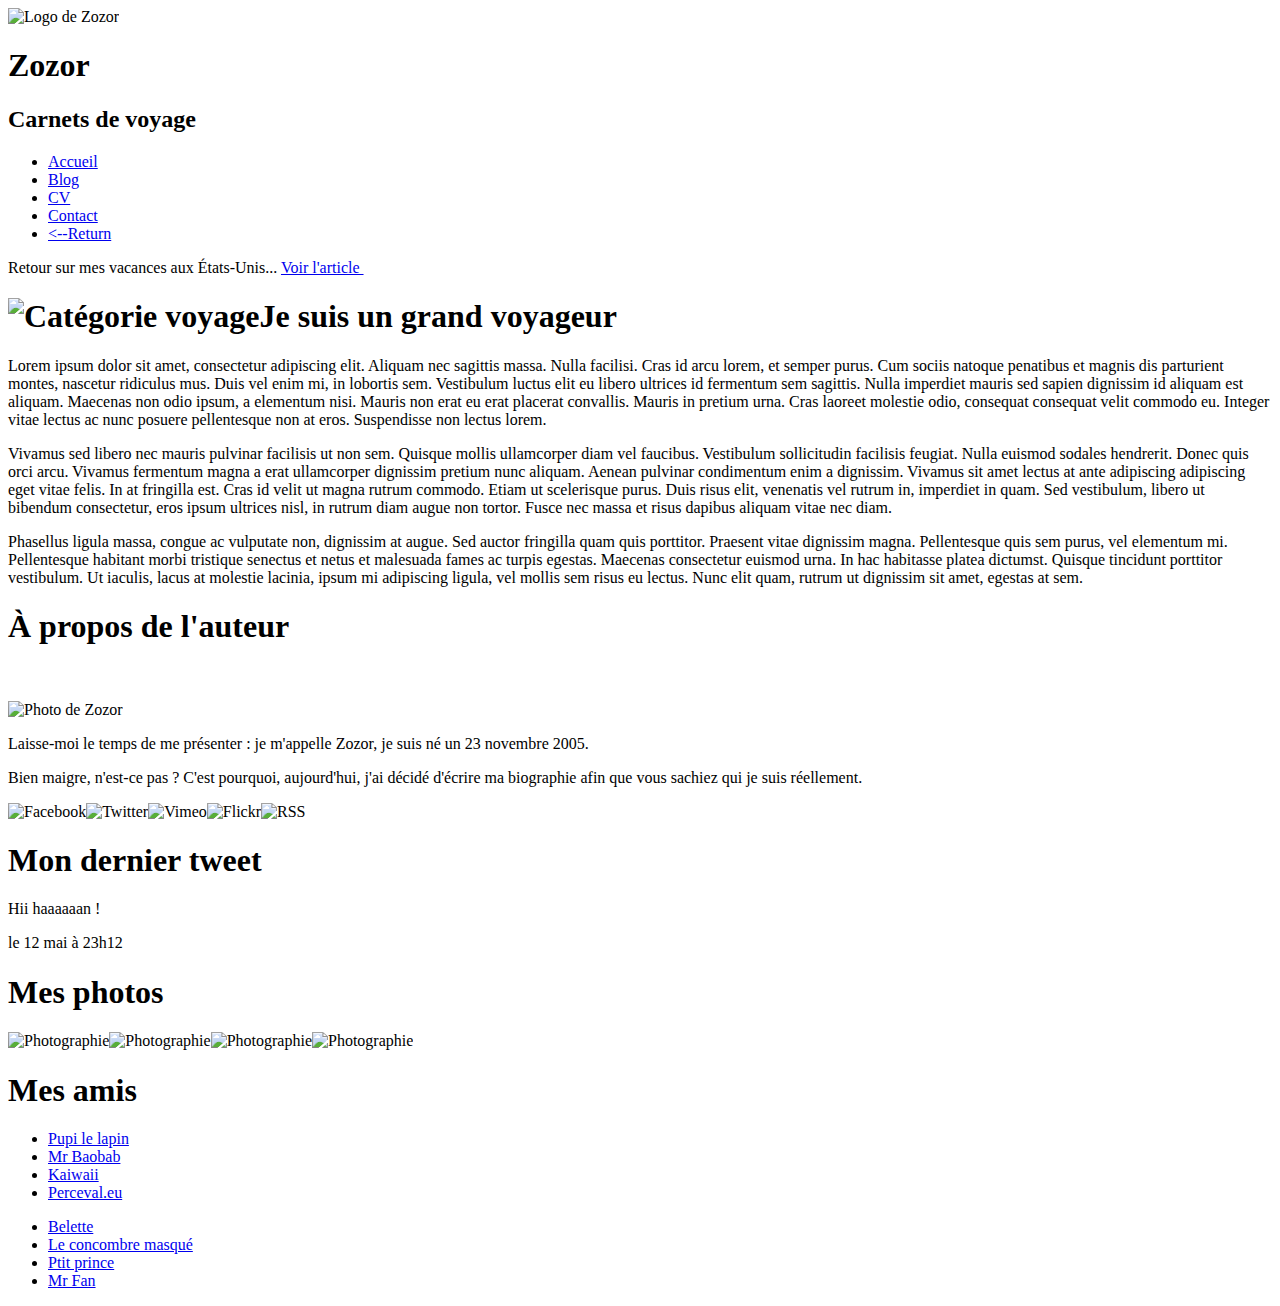
==== label.html @ 1902785c "Create label.html" ====
<!DOCTYPE html>
<html>
    <head>
        <meta name="viewport" content="width=device-width, initial-scale=1.0">
        <meta charset="utf-8" />
        <link rel="stylesheet" href="index.css" />
        <title>Zozor - Carnets de voyage</title>
    </head>
    
    <body>
        <div id="bloc_page">
            <header>
                <div id="titre_principal">
                    <div id="logo">
                        <img src="image/zozor_logo.png" alt="Logo de Zozor" />
                        <h1>Zozor</h1>    
                    </div>
                    <h2>Carnets de voyage</h2>
                </div>
                
                <nav>
                    <ul>
                        <li><a href="#">Accueil</a></li>
                        <li><a href="#">Blog</a></li>
                        <li><a href="#">CV</a></li>
                        <li><a href="#">Contact</a></li>
                        <li><a href="../Tadoum/index.html"><--Return</a></li>
                    </ul>
                </nav>
            </header>
            
            <div id="banniere_image">
                <div id="banniere_description">
                    Retour sur mes vacances aux États-Unis...
                    <a href="#" class="bouton_rouge">Voir l'article <img src="image/flecheblanchedroite.png" alt="" /></a>
                </div>
            </div>
            
            <section>
                <article>
                    <h1><img src="image/ico_epingle.png" alt="Catégorie voyage" class="ico_categorie" />Je suis un grand voyageur</h1>
                    <p>Lorem ipsum dolor sit amet, consectetur adipiscing elit. Aliquam nec sagittis massa. Nulla facilisi. Cras id arcu lorem, et semper purus. Cum sociis natoque penatibus et magnis dis parturient montes, nascetur ridiculus mus. Duis vel enim mi, in lobortis sem. Vestibulum luctus elit eu libero ultrices id fermentum sem sagittis. Nulla imperdiet mauris sed sapien dignissim id aliquam est aliquam. Maecenas non odio ipsum, a elementum nisi. Mauris non erat eu erat placerat convallis. Mauris in pretium urna. Cras laoreet molestie odio, consequat consequat velit commodo eu. Integer vitae lectus ac nunc posuere pellentesque non at eros. Suspendisse non lectus lorem.</p>
                    <p>Vivamus sed libero nec mauris pulvinar facilisis ut non sem. Quisque mollis ullamcorper diam vel faucibus. Vestibulum sollicitudin facilisis feugiat. Nulla euismod sodales hendrerit. Donec quis orci arcu. Vivamus fermentum magna a erat ullamcorper dignissim pretium nunc aliquam. Aenean pulvinar condimentum enim a dignissim. Vivamus sit amet lectus at ante adipiscing adipiscing eget vitae felis. In at fringilla est. Cras id velit ut magna rutrum commodo. Etiam ut scelerisque purus. Duis risus elit, venenatis vel rutrum in, imperdiet in quam. Sed vestibulum, libero ut bibendum consectetur, eros ipsum ultrices nisl, in rutrum diam augue non tortor. Fusce nec massa et risus dapibus aliquam vitae nec diam.</p>
                    <p>Phasellus ligula massa, congue ac vulputate non, dignissim at augue. Sed auctor fringilla quam quis porttitor. Praesent vitae dignissim magna. Pellentesque quis sem purus, vel elementum mi. Pellentesque habitant morbi tristique senectus et netus et malesuada fames ac turpis egestas. Maecenas consectetur euismod urna. In hac habitasse platea dictumst. Quisque tincidunt porttitor vestibulum. Ut iaculis, lacus at molestie lacinia, ipsum mi adipiscing ligula, vel mollis sem risus eu lectus. Nunc elit quam, rutrum ut dignissim sit amet, egestas at sem.</p>
                </article>
                <aside>
                    <h1>À propos de l'auteur</h1>
                    <img src="image/bulle.png" alt="" id="fleche_bulle" />
                    <p id="photo_zozor"><img src="image/zozor_classe.png" alt="Photo de Zozor" /></p>
                    <p>Laisse-moi le temps de me présenter&nbsp;: je m'appelle Zozor, je suis né un 23 novembre 2005.</p>
                    <p>Bien maigre, n'est-ce pas ? C'est pourquoi, aujourd'hui, j'ai décidé d'écrire ma biographie afin que vous sachiez qui je suis réellement.</p>
                    <p><img src="image/facebook.png" alt="Facebook" /><img src="image/twitter.png" alt="Twitter" /><img src="image/vimeo.png" alt="Vimeo" /><img src="image/flickr.png" alt="Flickr" /><img src="image/rss.png" alt="RSS" /></p>
                </aside>
            </section>
            
            <footer>
                <div id="tweet">
                    <h1>Mon dernier tweet</h1>
                    <p>Hii haaaaaan !</p>
                    <p>le 12 mai à 23h12</p>
                </div>
                <div id="mes_photos">
                    <h1>Mes photos</h1>
                    <p><img src="image/photo1.jpg" alt="Photographie" /><img src="image/photo2.jpg" alt="Photographie" /><img src="image/photo3.jpg" alt="Photographie" /><img src="image/photo4.jpg" alt="Photographie" /></p>
                </div>
                <div id="mes_amis">
                    <h1>Mes amis</h1>
                    <div id="listes_amis">
                        <ul>
                            <li><a href="#">Pupi le lapin</a></li>
                            <li><a href="#">Mr Baobab</a></li>
                            <li><a href="#">Kaiwaii</a></li>
                            <li><a href="#">Perceval.eu</a></li>
                        </ul>
                        <ul>
                            <li><a href="#">Belette</a></li>
                            <li><a href="#">Le concombre masqué</a></li>
                            <li><a href="#">Ptit prince</a></li>
                            <li><a href="#">Mr Fan</a></li>
                        </ul>
                    </div>
                </div>
            </footer>
        </div>
    </body>
</html>
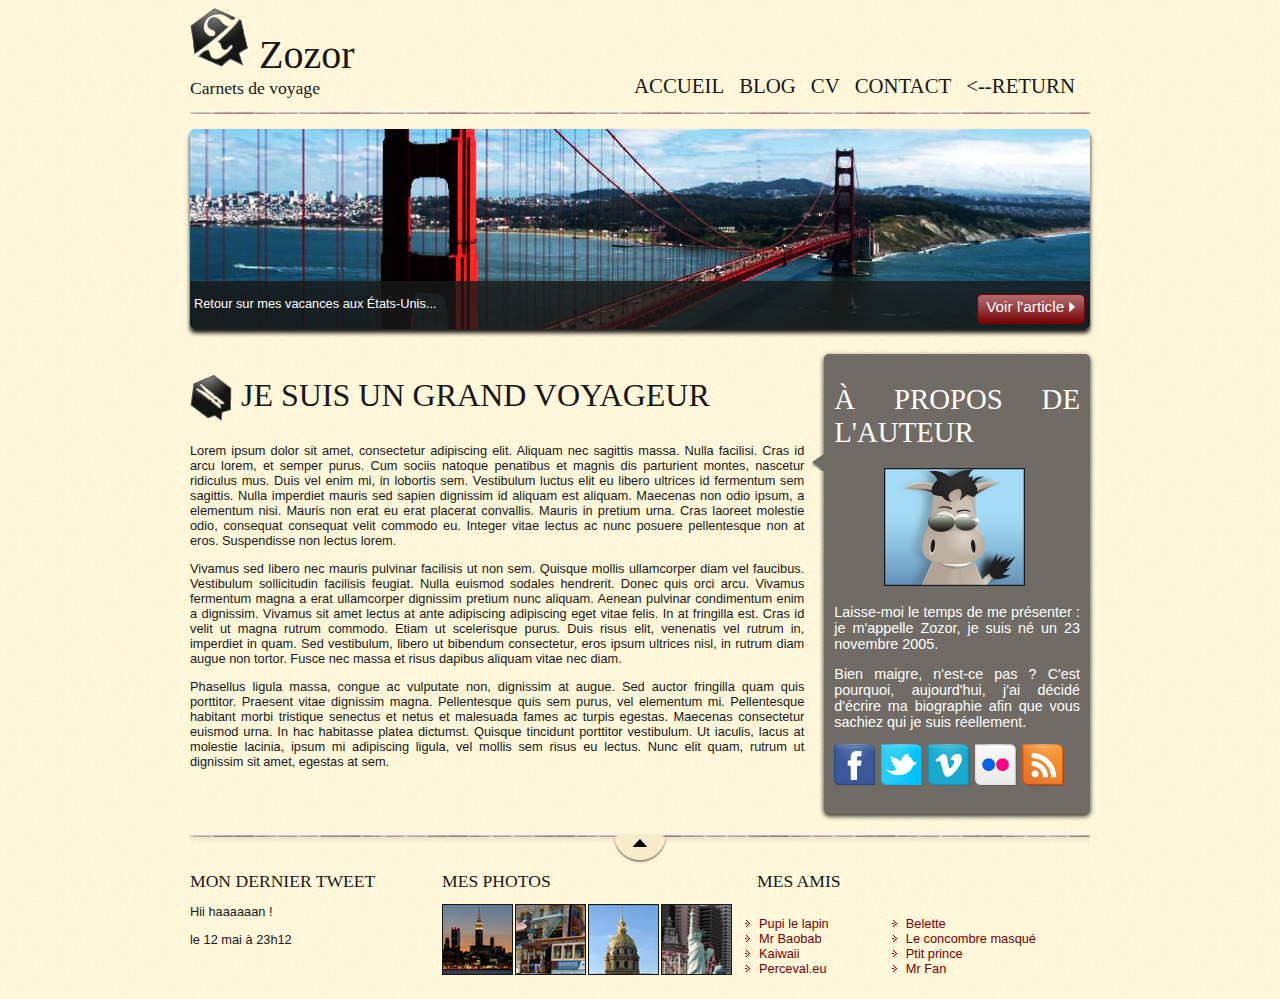
==== commit db220fca: "Create label.html" ====
--- a/label.html
+++ b/label.html
@@ -24,7 +24,7 @@
                         <li><a href="#">Blog</a></li>
                         <li><a href="#">CV</a></li>
                         <li><a href="#">Contact</a></li>
-                        <li><a href="../Tadoum/index.html"><--Return</a></li>
+                        <li><a href="index.html"><--Return</a></li>
                     </ul>
                 </nav>
             </header>
@@ -84,4 +84,3 @@
         </div>
     </body>
 </html>
-
--- a/index.css
+++ b/index.css
@@ -0,0 +1,304 @@
+/* Définition des polices personnalisées */
+
+@font-face
+{
+    font-family: 'BallparkWeiner';
+    src: url('polices/ballpark.eot');
+    src: url('polices/ballpark.eot?#iefix') format('embedded-opentype'),
+         url('polices/ballpark.woff') format('woff'),
+         url('polices/ballpark.ttf') format('truetype'),
+         url('polices/ballpark.svg#BallparkWeiner') format('svg');
+    font-weight: normal;
+    font-style: normal;
+}
+
+@font-face
+{
+    font-family: 'Dayrom';
+    src: url('polices/dayrom.eot');
+    src: url('polices/dayrom.eot?#iefix') format('embedded-opentype'),
+         url('polices/dayrom.woff') format('woff'),
+         url('polices/dayrom.ttf') format('truetype'),
+         url('polices/dayrom.svg#Dayrom') format('svg');
+    font-weight: normal;
+    font-style: normal;
+}
+
+/* Eléments principaux de la page */
+
+body
+{
+    background: url('image/fond_jaune.png');
+    font-family: 'Trebuchet MS', Arial, sans-serif;
+    color: #181818;
+}
+
+#bloc_page
+{
+   max-width: 900px;
+    margin: auto;
+}
+
+section h1, footer h1, nav a
+{
+    font-family: Dayrom, serif;
+    font-weight: normal;
+    text-transform: uppercase;
+}
+
+/* Header */
+
+header
+{
+    background: url('image/separateur.png') repeat-x bottom;
+    display: flex;
+    justify-content: space-between;
+    align-items: flex-end;
+}
+
+#titre_principal
+{
+    display: flex;
+    flex-direction: column;
+}
+
+#logo
+{
+    display: flex;
+    flex-direction: row;
+    align-items: baseline;
+}
+
+#logo img
+{
+    width: 59px;
+    height: 60px;
+}
+
+header h1
+{
+    font-family: 'BallparkWeiner', serif;
+    font-size: 2.5em;
+    font-weight: normal;
+    margin: 0 0 0 10px;
+}
+
+header h2
+{
+    font-family: Dayrom, serif;
+    font-size: 1.1em;
+    margin-top: 0px;
+    font-weight: normal;
+}
+
+/* Navigation */
+
+nav ul
+{
+    list-style-type: none;
+    display: flex;
+}
+
+nav li
+{
+    margin-right: 15px;
+}
+
+nav a
+{
+    font-size: 1.3em;
+    color: #181818;
+    padding-bottom: 3px;
+    text-decoration: none;
+}
+
+nav a:hover
+{
+    color: #760001;
+    border-bottom: 3px solid #760001;
+}
+
+/* Bannière */
+
+#banniere_image
+{
+    margin-top: 15px;
+    height: 200px;
+    border-radius: 5px;
+    background: url('image/sanfrancisco.jpg') no-repeat;
+    position: relative;
+    box-shadow: 0px 4px 4px #1c1a19;
+    margin-bottom: 25px;
+}
+
+#banniere_description
+{
+    position: absolute;
+    bottom: 0;
+    border-radius: 0px 0px 5px 5px;
+    width: 99.5%;
+    height: 33px;
+    padding-top: 15px;
+    padding-left: 4px;
+    background-color: rgba(24,24,24,0.8);
+    color: white;
+    font-size: 0.8em;
+    
+}
+
+.bouton_rouge
+{
+    height: 25px;
+    position: absolute;
+    right: 5px;
+    bottom: 5px;
+    background: url('image/fond_degraderouge.png') repeat-x;
+    border: 1px solid #760001;
+    border-radius: 5px;
+    font-size: 1.2em;
+    text-align: center;
+    padding: 3px 8px 0px 8px;
+    color: white;
+    text-decoration: none;
+}
+
+.bouton_rouge img
+{
+    border: 0;
+}
+
+/* Corps */
+
+section
+{
+    display: flex;
+    margin-bottom: 20px;
+}
+
+article, aside
+{
+    text-align: justify;
+}
+
+article
+{
+    margin-right: 20px;
+    flex: 3;
+}
+
+.ico_categorie
+{
+    vertical-align: middle;
+    margin-right: 8px;
+}
+
+article p
+{
+    font-size: 0.8em;
+}
+
+aside
+{
+    flex: 1.2;
+    position: relative;
+    background-color: #706b64;
+    box-shadow: 0px 2px 5px #1c1a19;
+    border-radius: 5px;
+    padding: 10px;
+    color: white;
+    font-size: 0.9em;
+}
+
+#fleche_bulle
+{
+    position: absolute;
+    top: 100px;
+    left: -12px;
+}
+
+#photo_zozor
+{
+    text-align: center;
+}
+
+#photo_zozor img
+{
+    border: 1px solid #181818;
+}
+
+aside img
+{
+    margin-right: 5px;
+}
+
+/* Footer */
+
+footer
+{
+    display: flex;
+    background:  url('image/ico_top.png') no-repeat top center, url('image/separateur.png') repeat-x top, url('image/ombre.png') repeat-x top;
+    padding-top: 25px;
+}
+
+footer p, footer ul
+{
+    font-size: 0.8em;
+}
+
+footer h1
+{
+    font-size: 1.1em;
+}
+
+
+#tweet
+{
+    width: 28%;
+}
+
+#mes_photos
+{
+    width: 35%;
+}
+
+#mes_amis
+{
+    width: 31%;
+}
+
+#mes_photos img
+{
+    border: 1px solid #181818;
+    margin-right: 2px;
+}
+
+#listes_amis
+{
+    display: flex;
+    justify-content: space-between;
+    margin-top: 0;
+}
+
+#mes_amis ul
+{
+    list-style-image: url('image/ico_liensexterne.png');
+    padding-left: 2px;
+}
+
+#mes_amis a
+{
+    text-decoration: none;
+    color: #760001;
+}
+@media screen and (min-width: 768px)
+{
+ 
+}
+@media screen and (min-width: 1024px)
+{
+ 
+}
+@media screen and (min-width: 1200px)
+{
+ 
+}
